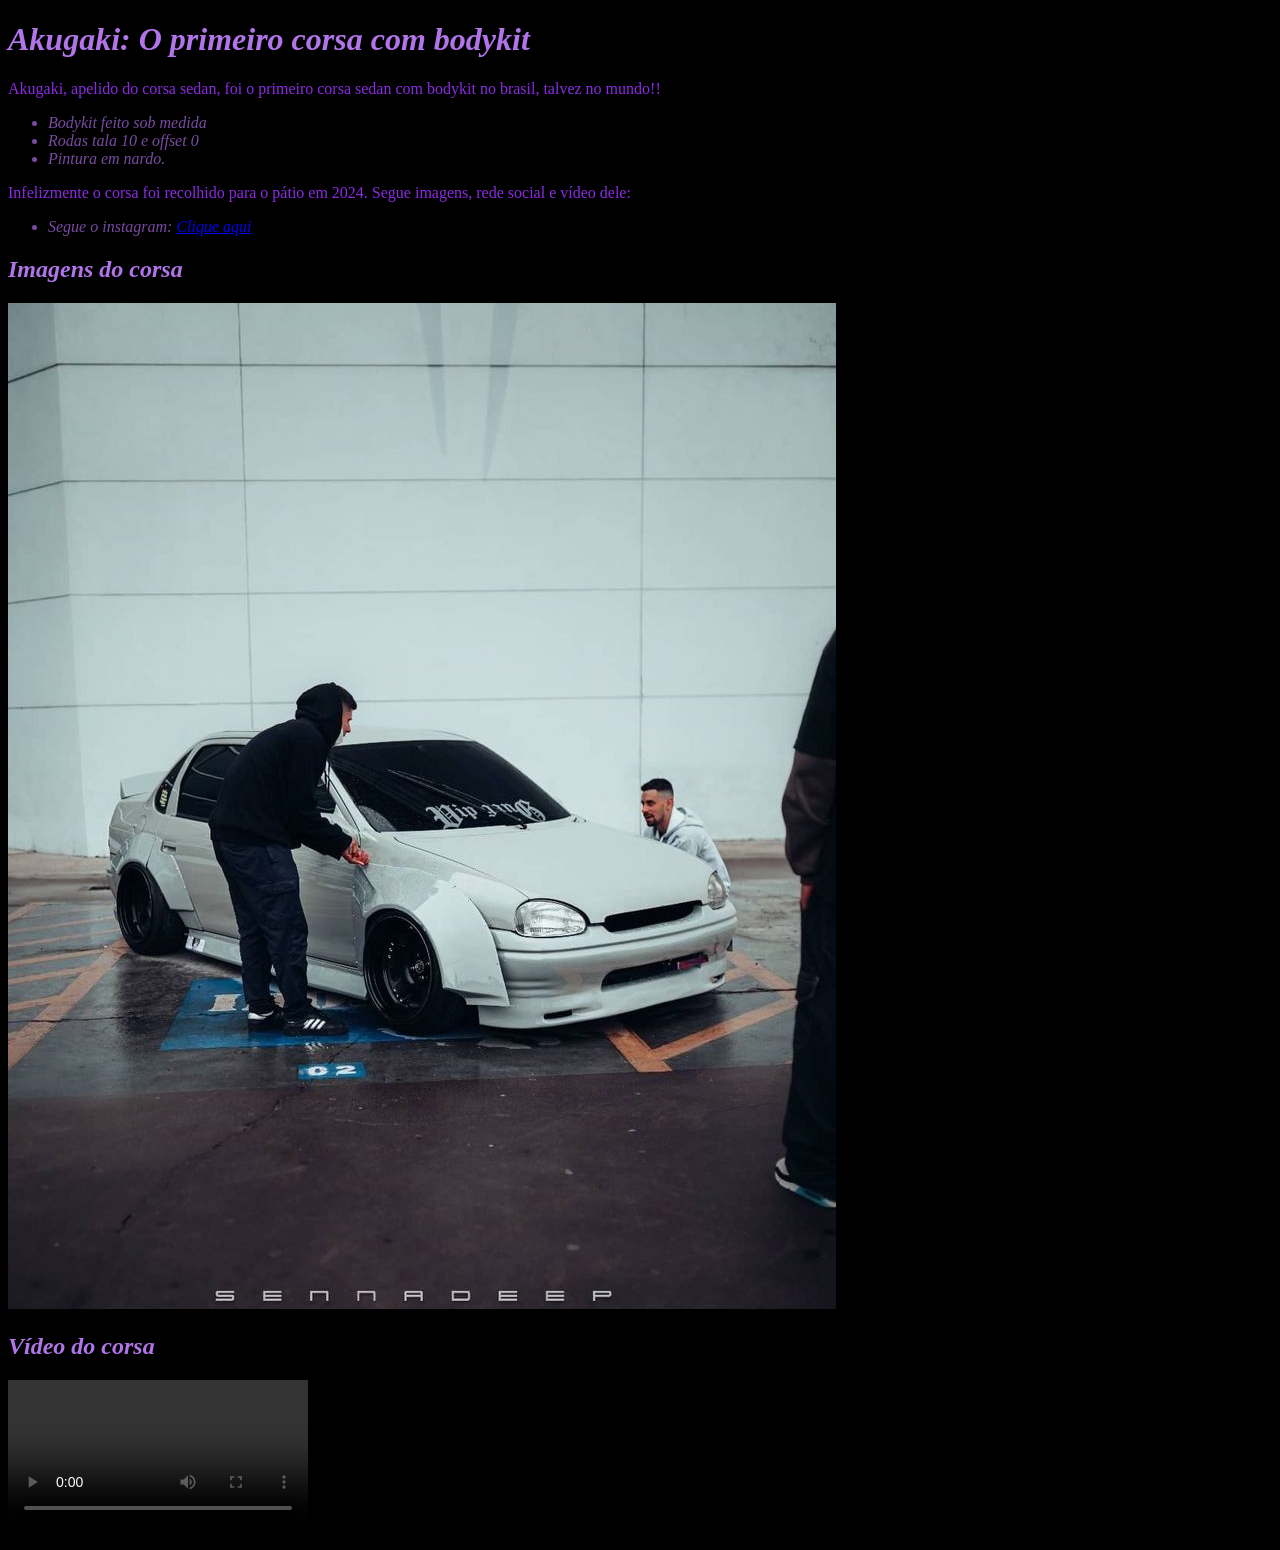
==== index.html @ 67357fea "Primeira versão" ====
<!DOCTYPE html>
<html lang="en">
<head>
    <meta charset="UTF-8">
    <meta name="viewport" content="width=device-width, initial-scale=1.0">
    <title>corsa</title>
    <style>
        body {
            background-color: rgb(0, 0, 0);
        }
        h1 {
            color: rgb(177, 117, 233);
            font-style: oblique;
        }
        h2 {
            color: rgb(177, 117, 233);
            font-style: oblique;
        }
        p {
            color: blueviolet;
            font-style:unset
        }
        ul {
            color: rgb(120, 75, 161);
            font-style: italic;
        }
    
    </style>
</head>
<body>
    <h1>Akugaki: O primeiro corsa com bodykit</h1>
<p>Akugaki, apelido do corsa sedan, foi o primeiro corsa sedan com bodykit no brasil, talvez no mundo!!
    <ul>
        <li>Bodykit feito sob medida</li>
        <li>Rodas tala 10 e offset 0</li>
        <li>Pintura em nardo.</li>
    </ul>
    <p>Infelizmente o corsa foi recolhido para o pátio em 2024. Segue imagens, rede social e vídeo dele:
        <ul>
            <li>
                Segue o instagram:
                <a href="https://www.instagram.com/akugaki._.777">Clique aqui</a>
            </li>
        </ul>
    </p>
    

<h2>Imagens do corsa</h2>

     <picture>
        <source media="(max-width:750px)" srcset="imag_corsa/foto.p.png" type="image/png">

        <source media="(max-width: 1000px)" srcset="imag_corsa/imagem.m.png" type="image/png">

        <img src="imag_corsa/imagem.g.png.png" alt="corsa" type="image/png">
    </picture>

<h2>Vídeo do corsa</h2>


    <video src="midia/carro.video.mp4" controls>Vídeo</video>
</p>
</body>
</html>
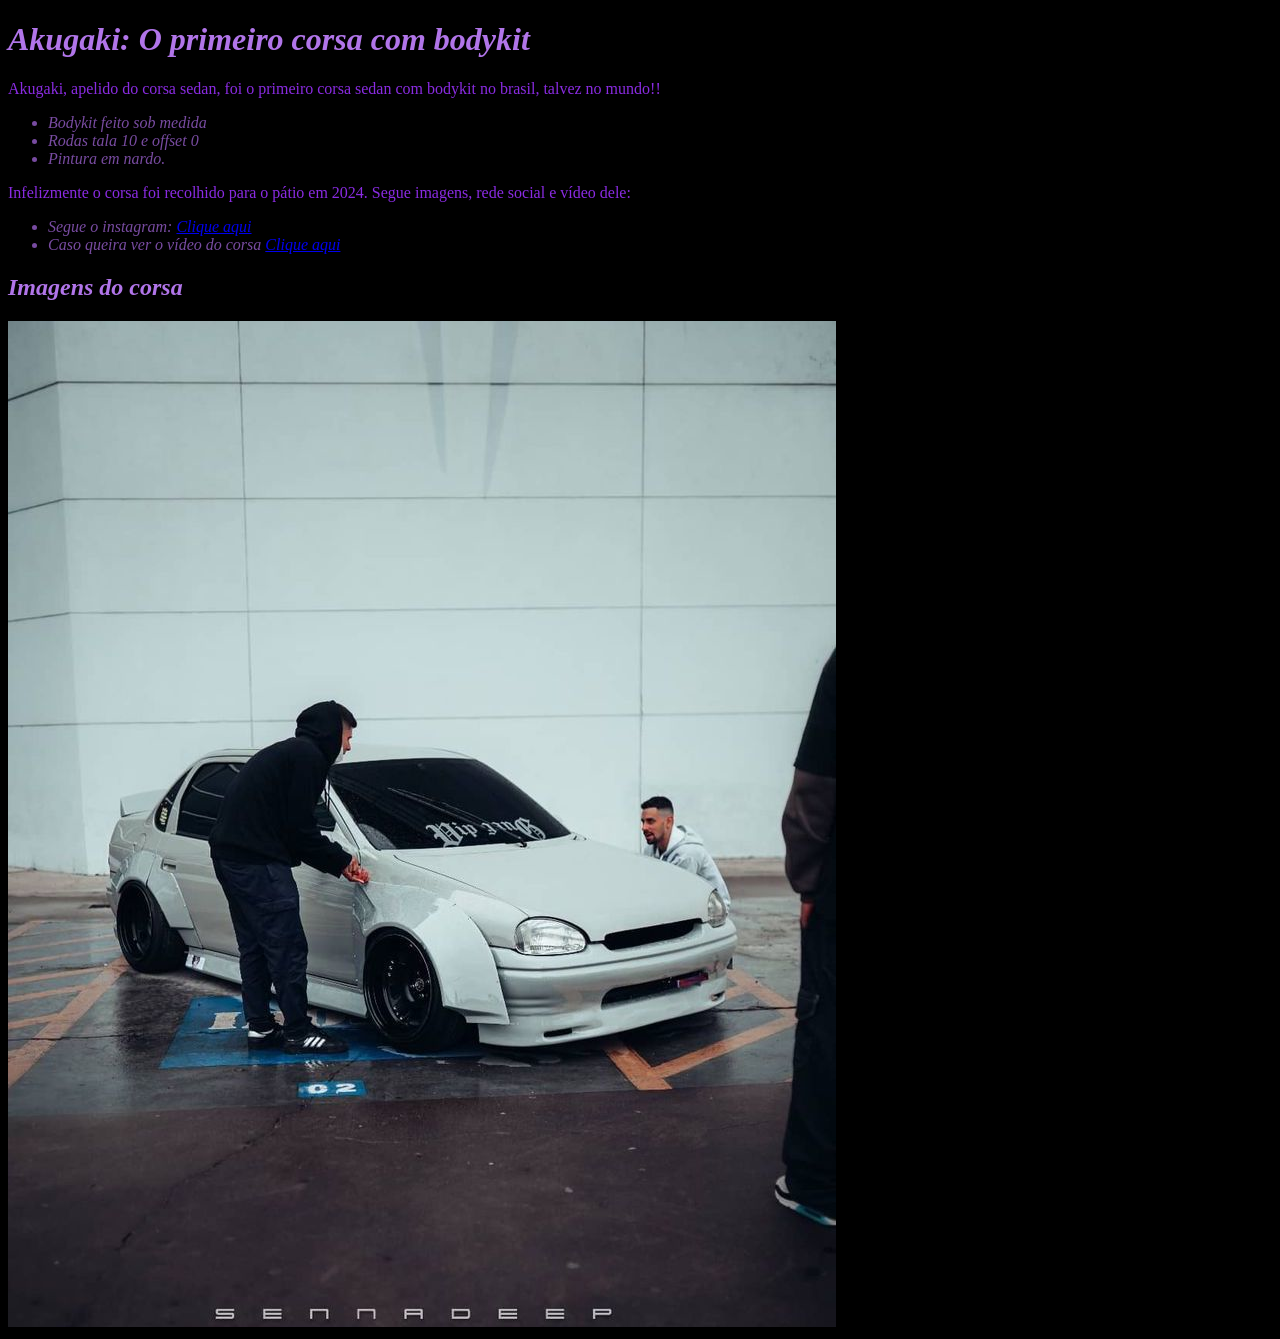
==== commit a6d7c6d8: "código atualizado" ====
--- a/index.html
+++ b/index.html
@@ -35,11 +35,15 @@
         <li>Rodas tala 10 e offset 0</li>
         <li>Pintura em nardo.</li>
     </ul>
+    </p>
     <p>Infelizmente o corsa foi recolhido para o pátio em 2024. Segue imagens, rede social e vídeo dele:
         <ul>
             <li>
                 Segue o instagram:
-                <a href="https://www.instagram.com/akugaki._.777">Clique aqui</a>
+                <a href="https://www.instagram.com/akugaki._.777" target="_blank" rel="noopener noreferrer">Clique aqui</a>
+            </li>
+            <li>
+                Caso queira ver o vídeo do corsa <a href="page002.html">Clique aqui</a>
             </li>
         </ul>
     </p>
@@ -54,11 +58,5 @@
 
         <img src="imag_corsa/imagem.g.png.png" alt="corsa" type="image/png">
     </picture>
-
-<h2>Vídeo do corsa</h2>
-
-
-    <video src="midia/carro.video.mp4" controls>Vídeo</video>
-</p>
 </body>
 </html>
